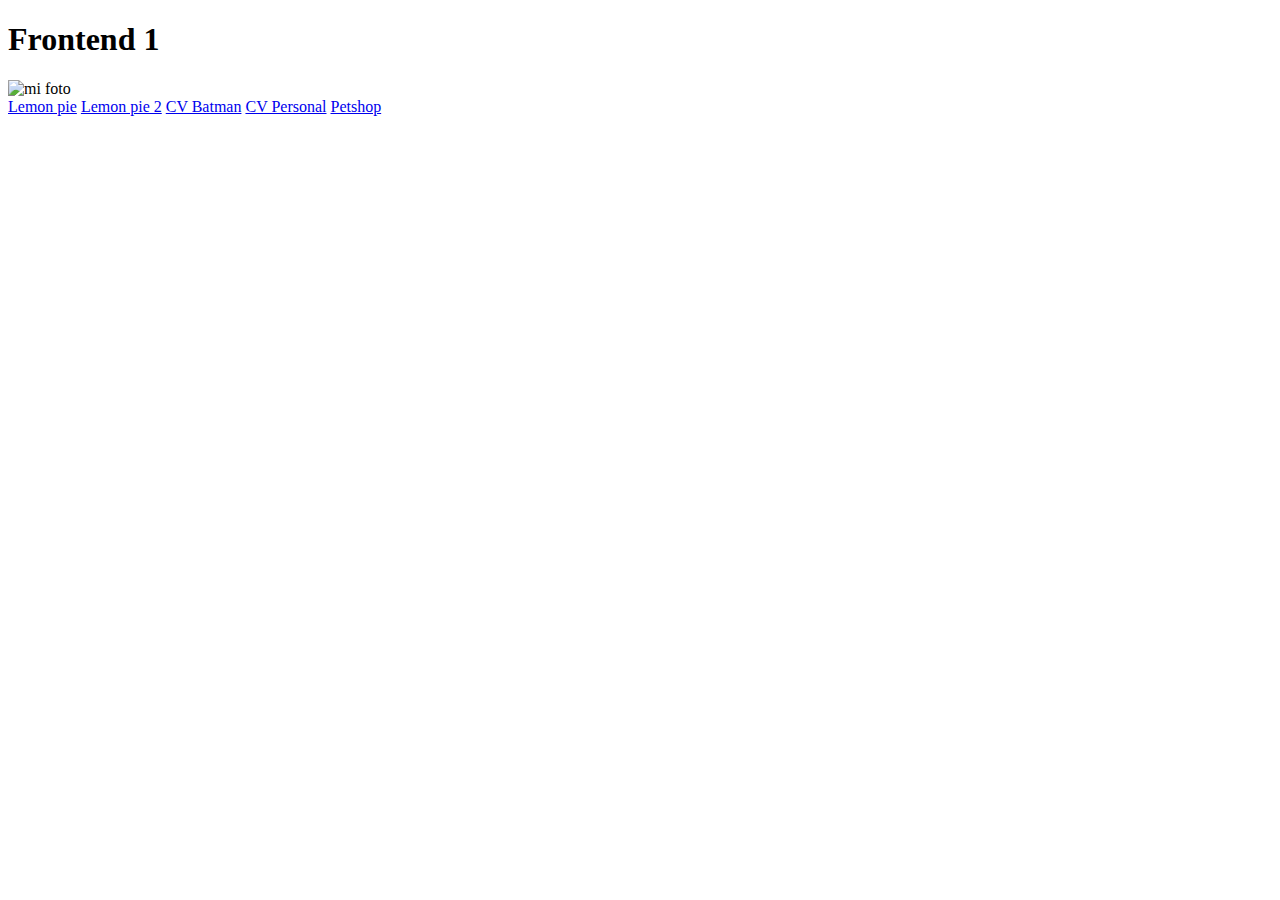
==== index.html @ 49712558 "creando index githubpages" ====
<!DOCTYPE html>
<html lang="Español">
<head>
    <meta charset="UTF-8">
    <meta http-equiv="X-UA-Compatible" content="IE=edge">
    <meta name="viewport" content="width=device-width, initial-scale=1.0">
    <title>Frontend 1</title>
</head>
<body>
    <header>
        <h1>Frontend 1</h1>
        <img src="./Lulu foto 1.jpg" alt="mi foto">
    </header>
    <main>
        <a href="./Lemon pie/index.html">Lemon pie</a>
        <a href="./Lemon pie 2/otro.html">Lemon pie 2</a>
        <a href="./CV batman/index.html">CV Batman</a>
        <a href="./cv/index.html">CV Personal</a>
        <a href="./petshop/index.html">Petshop</a>
    </main>
</body>
</html>
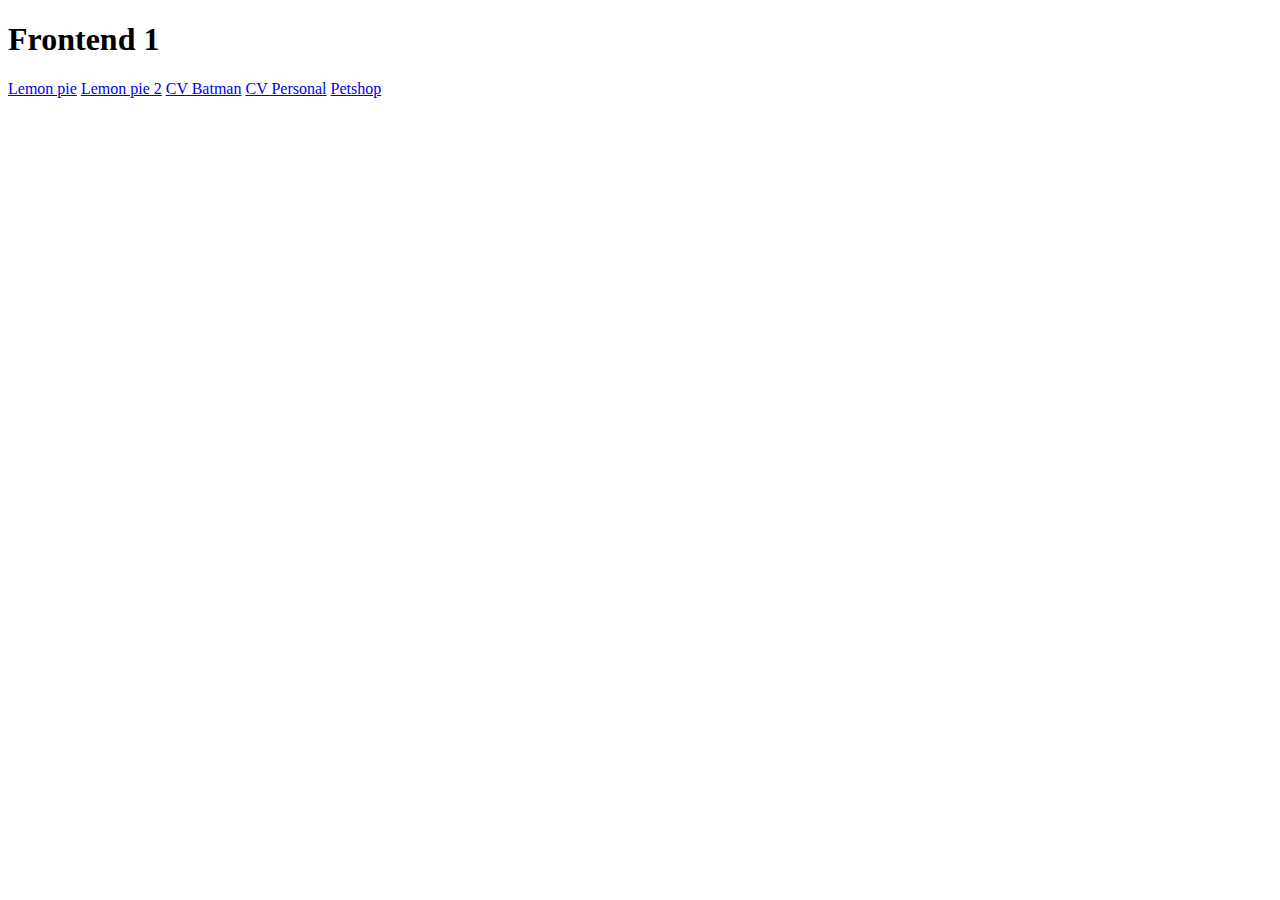
==== commit 54a3d35b: "primera version" ====
--- a/index.html
+++ b/index.html
@@ -5,11 +5,11 @@
     <meta http-equiv="X-UA-Compatible" content="IE=edge">
     <meta name="viewport" content="width=device-width, initial-scale=1.0">
     <title>Frontend 1</title>
+    <link rel="stylesheet" href="css/styles.css">
 </head>
 <body>
     <header>
         <h1>Frontend 1</h1>
-        <img src="./Lulu foto 1.jpg" alt="mi foto">
     </header>
     <main>
         <a href="./Lemon pie/index.html">Lemon pie</a>
